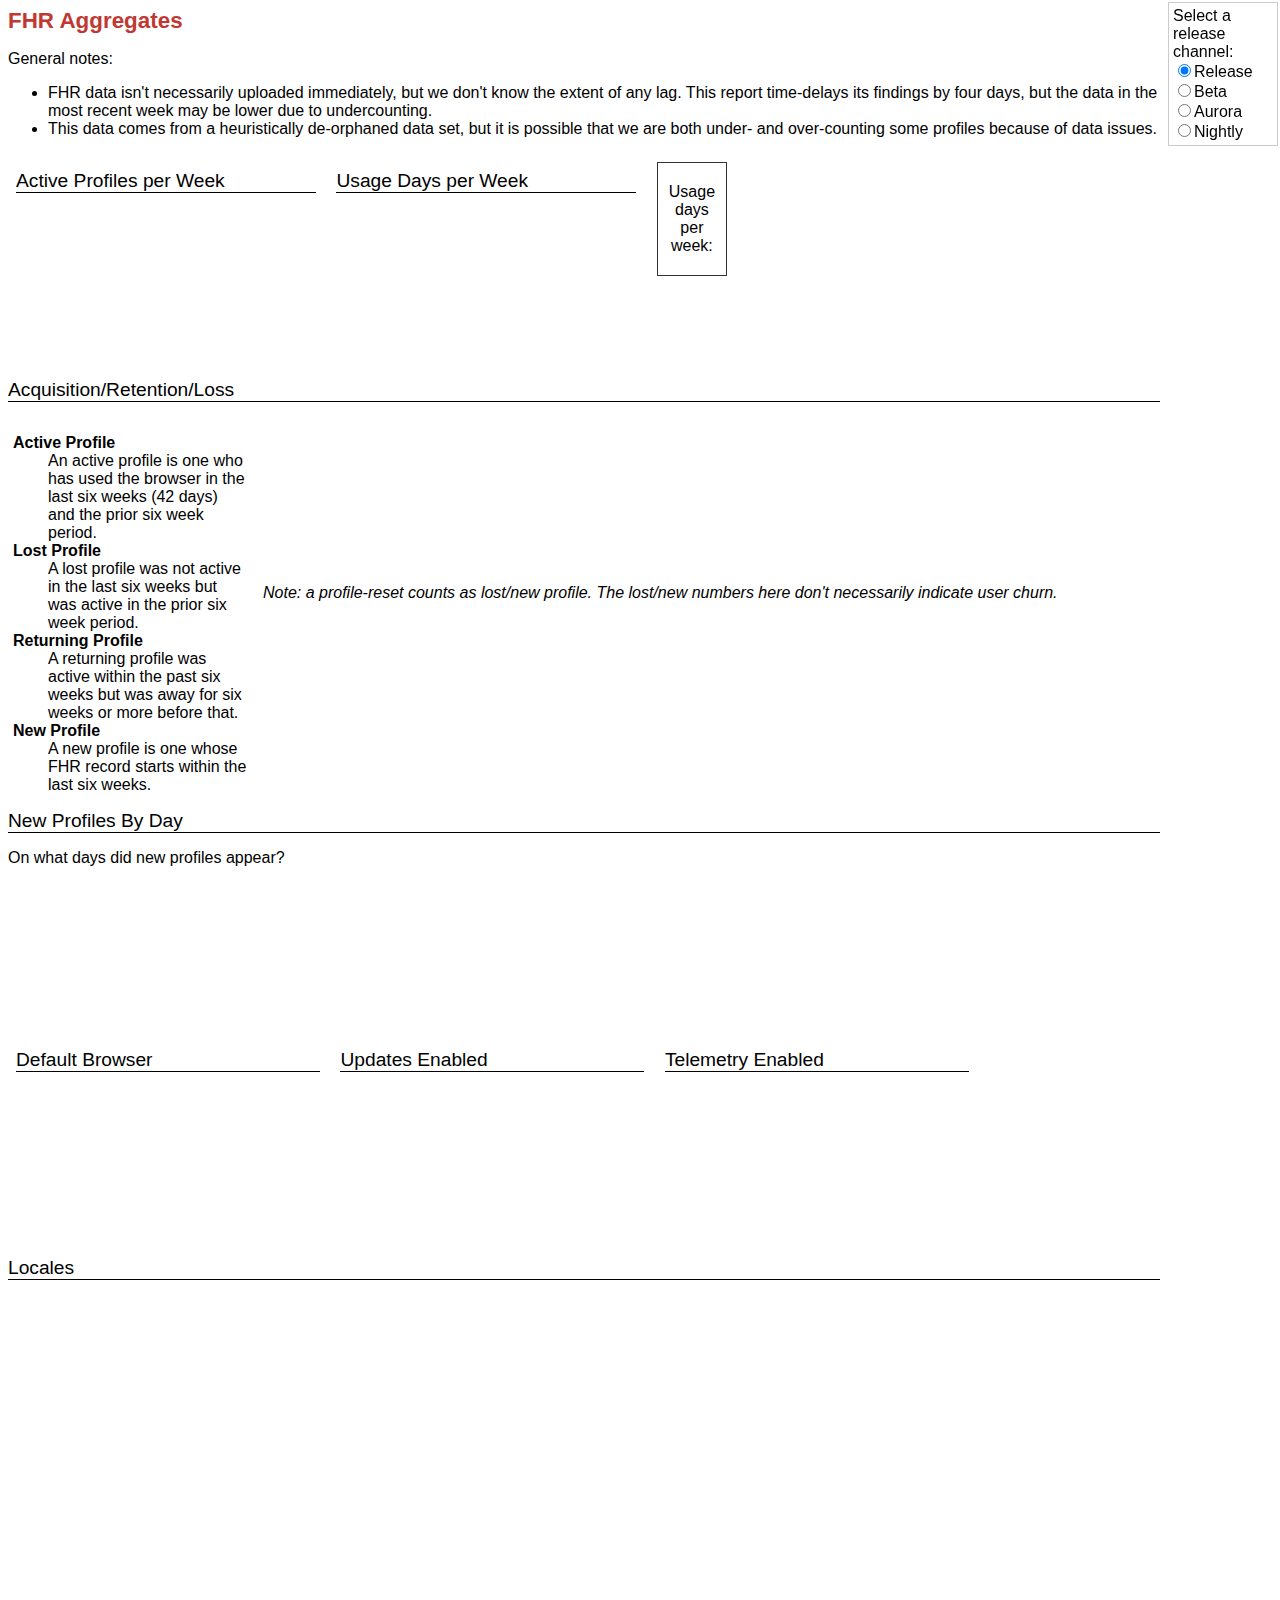
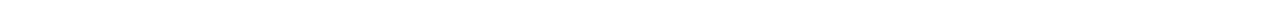
==== reporting/aggregates/index.html @ 7a53cf70 "Add locales... too complex, going to simplify now." ====
<head>
  <meta charset="UTF-8">
  <title>FHR Aggregates</title>

  <link rel="stylesheet" type="text/css" href="index.css">
<body>
  <h1>FHR Aggregates</h1>

  <p>General notes:
    <ul>
      <li>FHR data isn't necessarily uploaded immediately, but we don't know
        the extent of any lag. This report time-delays its findings
        by four days, but the data in the most recent week may be lower
        due to undercounting.
      <li>This data comes from a heuristically de-orphaned data set, but
        it is possible that we are both under- and over-counting some
        profiles because of data issues.
    </ul>

  <form id="channel-form">
    Select a release channel:
    <span class="channel-span"><input type="radio" name="channel-selector" value="release" id="channel-release" checked><label for="channel-release">Release</label></span>
    <span class="channel-span"><input type="radio" name="channel-selector" value="beta" id="channel-beta"><label for="channel-beta">Beta</label></span>
    <span class="channel-span"><input type="radio" name="channel-selector" value="aurora" id="channel-aurora"><label for="channel-aurora">Aurora</label></span>
    <span class="channel-span"><input type="radio" name="channel-selector" value="nightly" id="channel-nightly"><label for="channel-nightly">Nightly</label></span>
  </form>

  <div>
    <section id="users" class="narrow">
      <h2>Active Profiles per Week</h2>
      <svg></svg>
    </section>
    <section id="usage" class="narrow">
      <h2>Usage Days per Week</h2>
      <svg></svg>
    </section>
    <div id="usersLegend">
      <p>Usage days per week:</p>
      <ol id="usersLegendList">
      </ol>
    </div>
  </div>

  <section id="retention">
    <h2>Acquisition/Retention/Loss</h2>

    <dl id="retention-defs">
      <dt id="retention-active">Active Profile</dt>
      <dd>An active profile is one who has used the browser in the last six weeks
        (42 days) and the prior six week period.</dd>

      <dt id="retention-lost">Lost Profile</dt>
      <dd>A lost profile was not active in the last six weeks but was active
        in the prior six week period.</dd>

      <dt id="retention-returning">Returning Profile</dt>
      <dd>A returning profile was active within the past six weeks but was away
        for six weeks or more before that.</dd>

      <dt id="retention-new">New Profile</dt>
      <dd>A new profile is one whose FHR record starts within the last six weeks.</dd>
    </dl>

    <svg></svg>

    <p><em>Note: a profile-reset counts as lost/new profile. The lost/new
        numbers here don't necessarily indicate user churn.</em></p>
  </section>

  <section id="newbyday">
    <h2>New Profiles By Day</h2>

    <p>On what days did new profiles appear?</p>

    <svg></svg>
  </section>

  <section id="defaultBrowser" class="narrow">
    <h2>Default Browser</h2>
    <table class="legend">
      <tbody></tbody>
    </table>
    <svg></svg>
  </section>

  <section id="updatesEnabled" class="narrow">
    <h2>Updates Enabled</h2>
    <table class="legend">
      <tbody></tbody>
    </table>
    <svg></svg>
  </section>

  <section id="telemetryEnabled" class="narrow">
    <h2>Telemetry Enabled</h2>
    <table class="legend">
      <tbody></tbody>
    </table>
    <svg></svg>
  </section>

  <section id="locales">
    <h2>Locales</h2>
    <table id="bylocale-legend">
      <tbody></tbody>
    </table>
    <svg id="bylocale-chart"></svg>

    <table id="bygeo-legend">
      <tbody></tbody>
    </table>
    <svg id="bygeo-chart"></svg>
  </section>

  <script src="http://d3js.org/d3.v3.min.js"></script>
  <script src="index.js"></script>
---- reporting/aggregates/index.css ----
body {
  font-family: sans-serif;
}

h1 {
  font-size: 140%;
  font-weight: bold;
  color: #C13832;
}

h2 {
  font-size: 120%;
  font-weight: normal;
  border-bottom: 1px solid black;
}

section {
  clear: both;
}

.axis path,
.axis line {
  fill: none;
  stroke: #999;
}

.narrow {
  display: inline-block;
  margin-right: 8px;
  margin-left: 8px;
  text-align: center;
}
.narrow h2 {
  text-align: left;
  padding-right: 10px;
}

#usersLegend {
  vertical-align: top;
  display: inline-block;
  max-width: 60px;
  border: 1px solid #333;
  padding: 4px;
  margin: 8px;
  text-align: center;
}
#usersLegendList {
  display: inline-block;
  list-style-type: none;
  margin: 0px;
  padding: 0px;
}
#usersLegendList li {
  display: inline-block;
  margin: 2px;
  padding: 2px;
  width: 1em;
  height: 1em;
  text-align: center;
}
#retention-defs {
  width: 15em;
  float: left;
  margin-right: 15px;
}
#retention-defs dt {
  padding-left: 5px;
  font-weight: bold;
}
.bar-connector {
  stroke: #333;
}
.line.main {
  stroke: #4C6185;
  stroke-width: 1;
  fill: none;
}
.point.main {
  fill: #4C6185;
}
.line.rolling {
  stroke: rgba(105,134,184,0.6);
  stroke-width: 2;
  fill: none;
  stroke-dasharray: 5,3;
}
.weekend {
  fill: #DCDEF2;
}
.legend-outline {
  stroke: #333;
  fill: #EEE;
  stroke-width: 1;
}
.legend-color {
  width: 1em;
  border: 2px solid white;
}
.legend {
  float: left;
}
.arc-label {
  text-anchor: end;
  dominant-baseline: middle;
}

@media screen and (min-width: 500px) {

body {
  padding-right: 112px;
}

#channel-form {
  position: fixed;
  right: 2px;
  top: 2px;
  width: 100px;
  border: 1px solid #CCC;
  padding: 4px;
}
.channel-span {
  display: block;
}
}
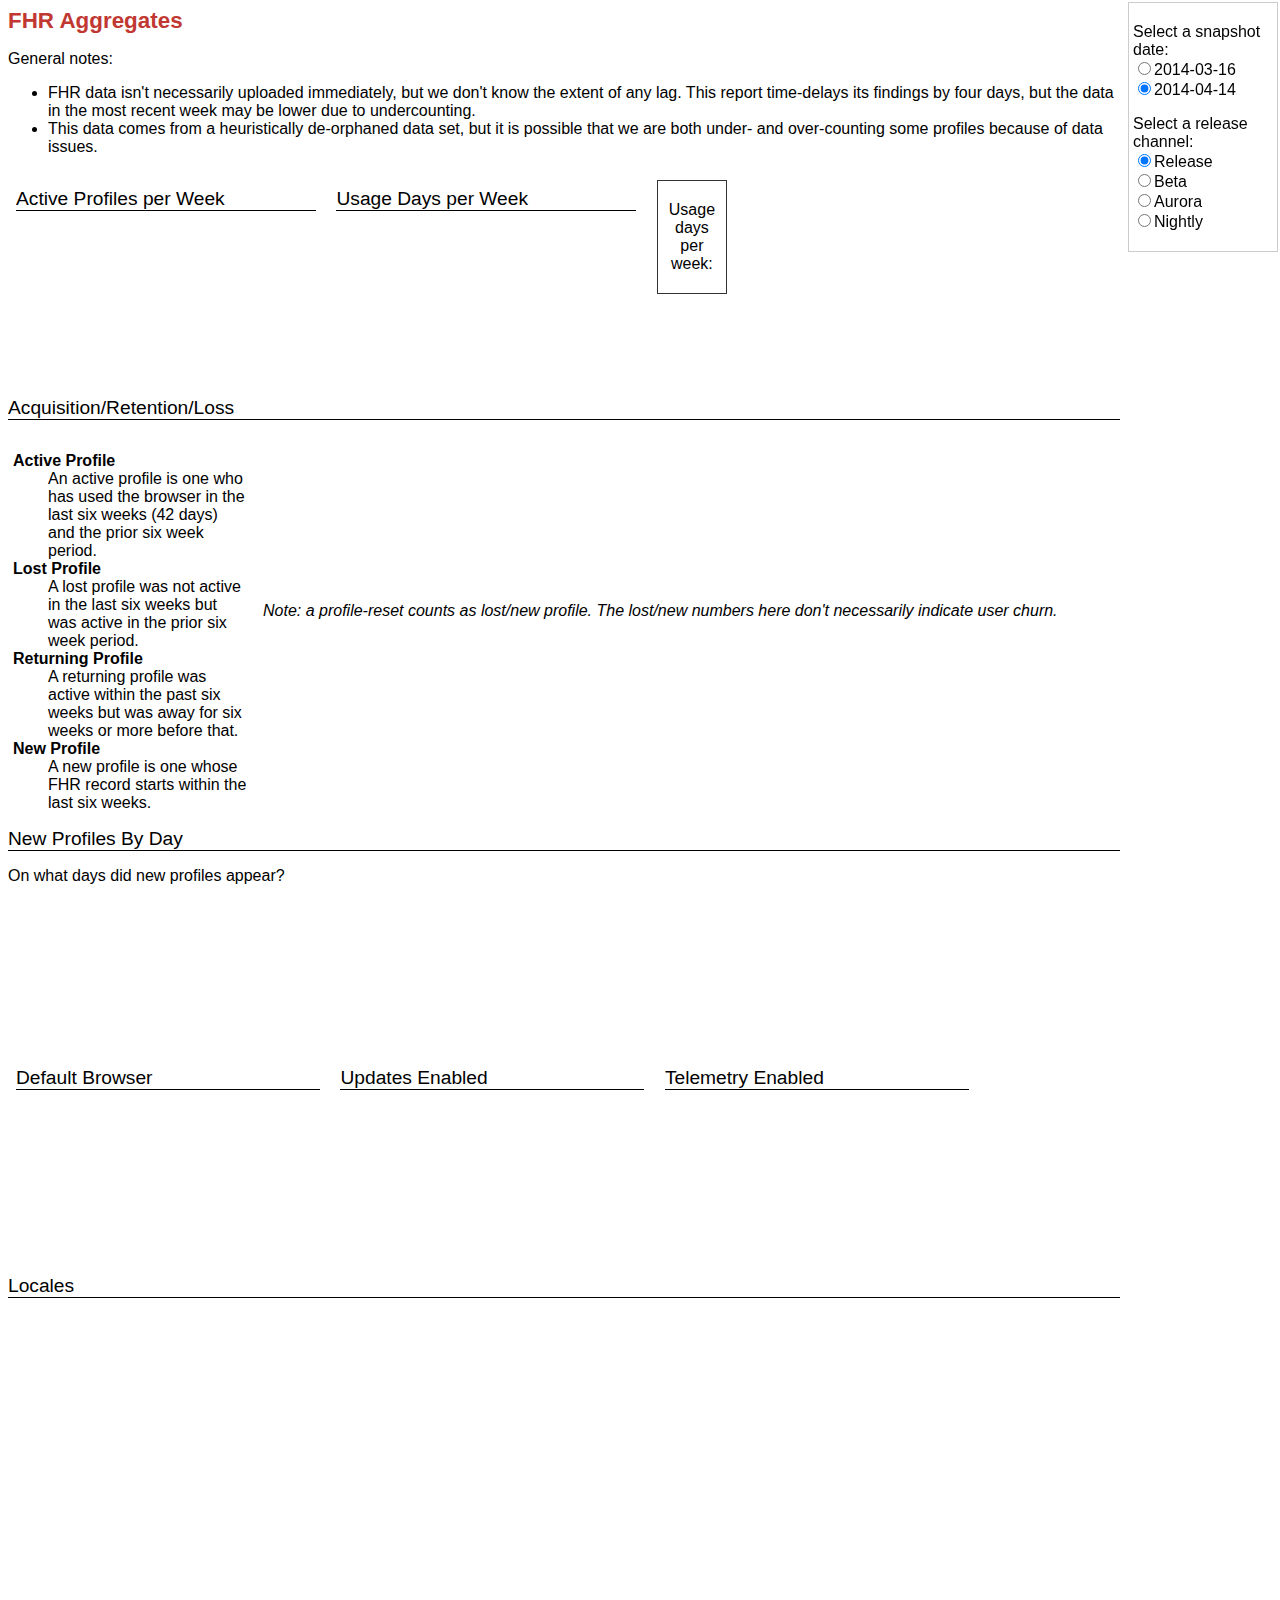
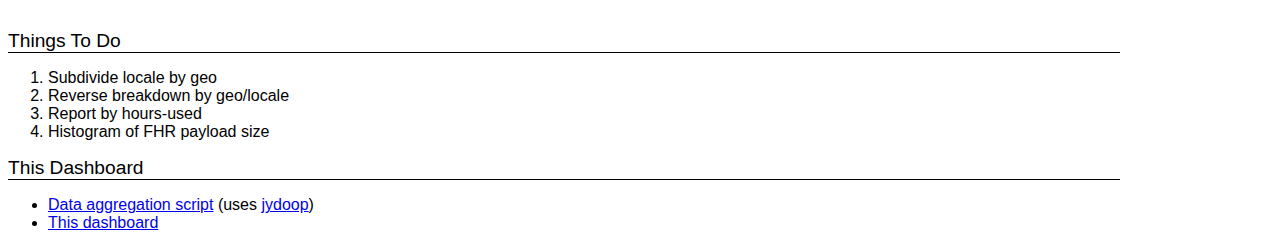
==== commit b2668bf5: "More betterness." ====
--- a/reporting/aggregates/index.html
+++ b/reporting/aggregates/index.html
@@ -18,7 +18,11 @@
     </ul>
 
   <form id="channel-form">
-    Select a release channel:
+    <p>Select a snapshot date:
+    <span class="channel-span"><input type="radio" name="date-selector" value="2014-03-16" id="date-2014-03-16"><label for="date-2014-03-16">2014-03-16</label></span>
+    <span class="channel-span"><input type="radio" name="date-selector" value="2014-04-14" id="date-2014-04-14" checked><label for="date-2014-04-14">2014-04-14</label></span>
+
+    <p>Select a release channel:
     <span class="channel-span"><input type="radio" name="channel-selector" value="release" id="channel-release" checked><label for="channel-release">Release</label></span>
     <span class="channel-span"><input type="radio" name="channel-selector" value="beta" id="channel-beta"><label for="channel-beta">Beta</label></span>
     <span class="channel-span"><input type="radio" name="channel-selector" value="aurora" id="channel-aurora"><label for="channel-aurora">Aurora</label></span>
@@ -101,10 +105,13 @@
 
   <section id="locales">
     <h2>Locales</h2>
-    <table id="bylocale-legend">
+    <table id="bylocale-legend" class="legend">
       <tbody></tbody>
     </table>
-    <svg id="bylocale-chart"></svg>
+    <svg id="bylocale-chart">
+      <g class="chart"></g>
+      <text id="measurer"></text>
+    </svg>
 
     <table id="bygeo-legend">
       <tbody></tbody>
@@ -112,5 +119,24 @@
     <svg id="bygeo-chart"></svg>
   </section>
 
-  <script src="http://d3js.org/d3.v3.min.js"></script>
+  <section>
+    <h2>Things To Do</h2>
+
+    <ol>
+      <li>Subdivide locale by geo</li>
+      <li>Reverse breakdown by geo/locale</li>
+      <li>Report by hours-used</li>
+      <li>Histogram of FHR payload size</li>
+    </ol>
+  </section>
+
+  <section>
+    <h2>This Dashboard</h2>
+
+    <ul>
+      <li><a href="https://github.com/bsmedberg/fhr-toolbox/blob/master/jydoop/aggregate-collection.py">Data aggregation script</a> (uses <a href="https://github.com/mozilla/jydoop/">jydoop</a>)</li>
+      <li><a href="https://github.com/bsmedberg/fhr-toolbox/tree/aggregate-processor/reporting/aggregates">This dashboard</a>
+    </ul>
+
+  <script src="d3.v3.min.js"></script>
   <script src="index.js"></script>
--- a/reporting/aggregates/index.css
+++ b/reporting/aggregates/index.css
@@ -99,22 +99,31 @@
 .legend {
   float: left;
 }
-.arc-label {
-  text-anchor: end;
-  dominant-baseline: middle;
+.arc-label path {
+  stroke: #333;
+}
+.arc-label text {
+  text-anchor: start;
+  dominant-baseline: hanging;
+}
+.arc-label rect {
+  fill: rgba(0,0,0,0.2);
+}
+#measurer {
+  visibility: hidden;
 }
 
 @media screen and (min-width: 500px) {
 
 body {
-  padding-right: 112px;
+  padding-right: 152px;
 }
 
 #channel-form {
   position: fixed;
   right: 2px;
   top: 2px;
-  width: 100px;
+  width: 140px;
   border: 1px solid #CCC;
   padding: 4px;
 }
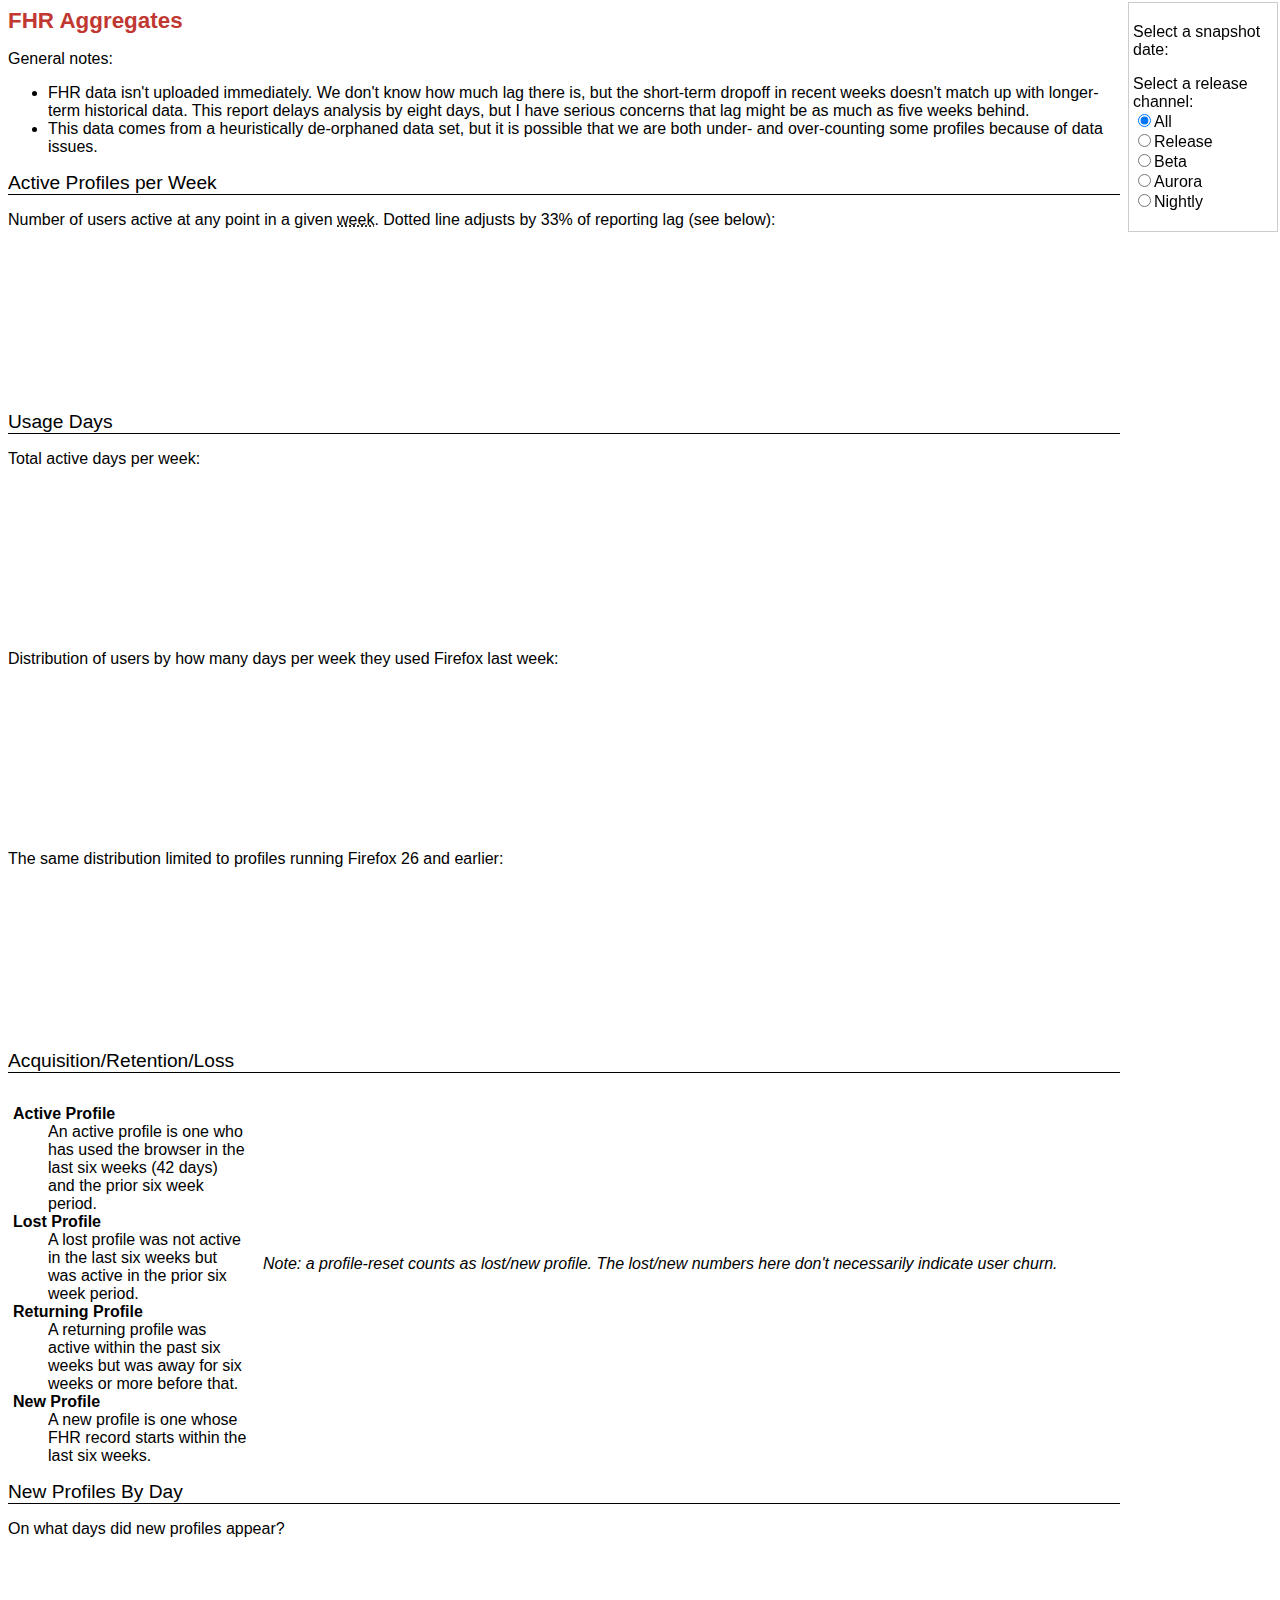
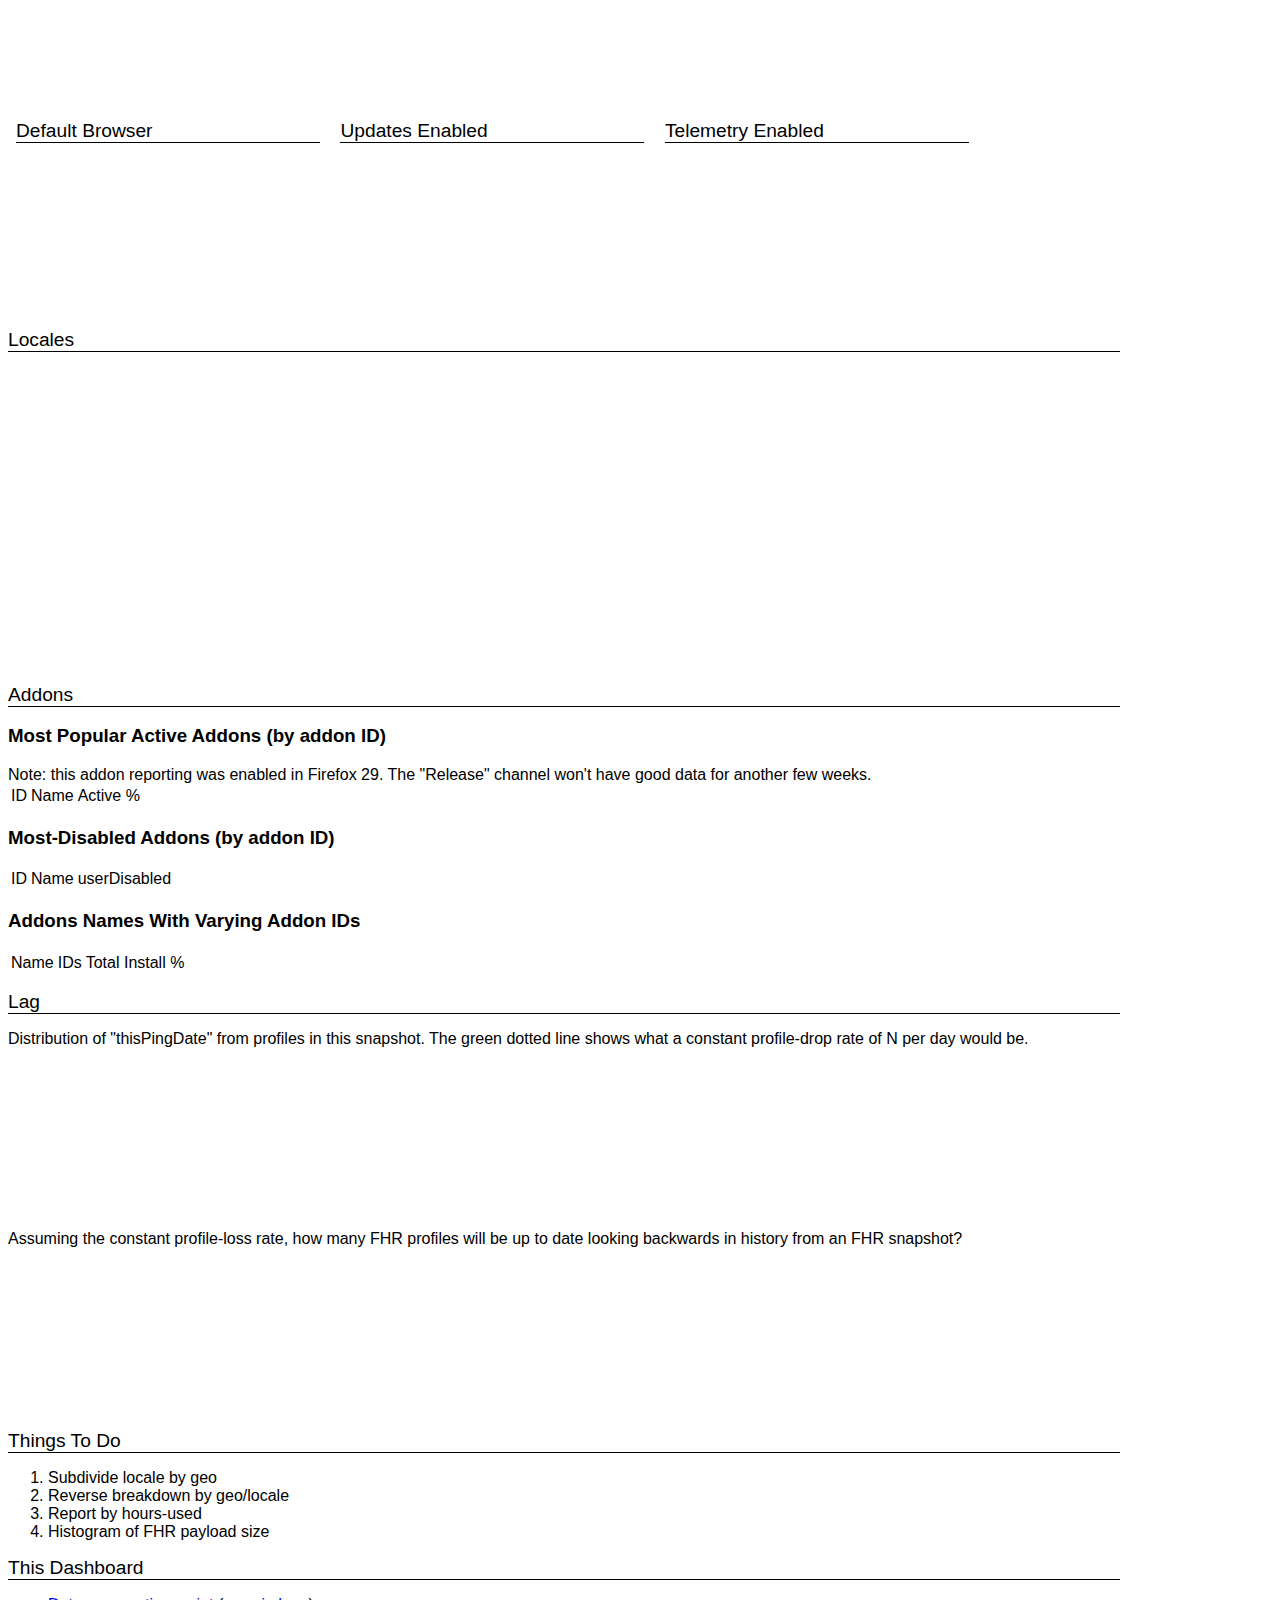
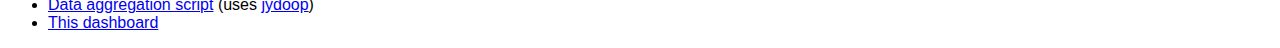
==== commit b070f0bd: "Incorrect comment." ====
--- a/reporting/aggregates/index.html
+++ b/reporting/aggregates/index.html
@@ -8,10 +8,11 @@
 
   <p>General notes:
     <ul>
-      <li>FHR data isn't necessarily uploaded immediately, but we don't know
-        the extent of any lag. This report time-delays its findings
-        by four days, but the data in the most recent week may be lower
-        due to undercounting.
+      <li>FHR data isn't uploaded immediately. We don't know
+        how much lag there is, but the short-term dropoff in recent weeks
+        doesn't match up with longer-term historical data.
+        This report delays analysis by eight days, but I have serious concerns
+        that lag might be as much as five weeks behind.
       <li>This data comes from a heuristically de-orphaned data set, but
         it is possible that we are both under- and over-counting some
         profiles because of data issues.
@@ -19,30 +20,41 @@
 
   <form id="channel-form">
     <p>Select a snapshot date:
-    <span class="channel-span"><input type="radio" name="date-selector" value="2014-03-16" id="date-2014-03-16"><label for="date-2014-03-16">2014-03-16</label></span>
-    <span class="channel-span"><input type="radio" name="date-selector" value="2014-04-14" id="date-2014-04-14" checked><label for="date-2014-04-14">2014-04-14</label></span>
+    <div id="channel-dates"></div>
 
     <p>Select a release channel:
-    <span class="channel-span"><input type="radio" name="channel-selector" value="release" id="channel-release" checked><label for="channel-release">Release</label></span>
+    <span class="channel-span"><input type="radio" name="channel-selector" value="all" id="channel-all" checked><label for="channel-all">All</label></span>
+    <span class="channel-span"><input type="radio" name="channel-selector" value="release" id="channel-release"><label for="channel-release">Release</label></span>
     <span class="channel-span"><input type="radio" name="channel-selector" value="beta" id="channel-beta"><label for="channel-beta">Beta</label></span>
     <span class="channel-span"><input type="radio" name="channel-selector" value="aurora" id="channel-aurora"><label for="channel-aurora">Aurora</label></span>
     <span class="channel-span"><input type="radio" name="channel-selector" value="nightly" id="channel-nightly"><label for="channel-nightly">Nightly</label></span>
   </form>
 
   <div>
-    <section id="users" class="narrow">
+    <section id="users">
       <h2>Active Profiles per Week</h2>
+
+      <p>Number of users active at any point in a given <abbr title="Sunday-Saturday">week</abbr>. Dotted line adjusts by 33% of reporting lag (see below):
+      <p>
       <svg></svg>
     </section>
-    <section id="usage" class="narrow">
-      <h2>Usage Days per Week</h2>
-      <svg></svg>
+
+    <section id="usage">
+      <h2>Usage Days</h2>
+
+      <p>Total active days per week:
+
+      <p>
+        <svg id="activeDays"></svg>
+
+      <p>Distribution of users by how many days per week they used Firefox last week:
+
+      <p>
+        <svg id="activeDistribution"></svg>
+
+      <p>The same distribution limited to profiles running Firefox 26 and earlier:
+      <p><svg id="activeDistributionOld"></svg>
     </section>
-    <div id="usersLegend">
-      <p>Usage days per week:</p>
-      <ol id="usersLegendList">
-      </ol>
-    </div>
   </div>
 
   <section id="retention">
@@ -117,6 +129,59 @@
       <tbody></tbody>
     </table>
     <svg id="bygeo-chart"></svg>
+  </section>
+
+  <section id="addons">
+    <h2>Addons</h2>
+
+    <h3>Most Popular Active Addons (by addon ID)</h3>
+
+    <p>Note: this addon reporting was enabled in Firefox 29. The "Release"
+      channel won't have good data for another few weeks.
+
+    <table id="activeAddonsById" class="data">
+      <thead>
+        <tr>
+          <td>ID
+          <td>Name
+          <td>Active %
+      <tbody>
+    </table>
+
+    <h3>Most-Disabled Addons (by addon ID)</h3>
+    <table id="disabledById" class="data">
+      <thead>
+        <tr>
+          <td>ID
+          <td>Name
+          <td>userDisabled
+      <tbody>
+    </table>
+
+    <h3>Addons Names With Varying Addon IDs</h3>
+    <table id="addonMultiIDs" class="data">
+      <thead>
+        <tr>
+          <td>Name
+          <td>IDs
+          <td>Total Install %
+      <tbody>
+    </table>
+  </section>
+
+  <section id="lag">
+    <h2>Lag</h2>
+
+    <p>Distribution of "thisPingDate" from profiles in this snapshot. The green
+      dotted line shows what a constant profile-drop rate of
+      <span id="dropRate">N</span> per day would be.
+    <p><svg id="lagChart"></svg>
+
+    <p>Assuming the constant profile-loss rate, how many FHR profiles will be
+      up to date looking backwards in history from an FHR snapshot?
+
+
+    <p><svg id="lagDays"></svg>
   </section>
 
   <section>
@@ -135,8 +200,9 @@
 
     <ul>
       <li><a href="https://github.com/bsmedberg/fhr-toolbox/blob/master/jydoop/aggregate-collection.py">Data aggregation script</a> (uses <a href="https://github.com/mozilla/jydoop/">jydoop</a>)</li>
-      <li><a href="https://github.com/bsmedberg/fhr-toolbox/tree/aggregate-processor/reporting/aggregates">This dashboard</a>
+      <li><a href="https://github.com/bsmedberg/fhr-toolbox/tree/master/reporting/aggregates">This dashboard</a>
     </ul>
+  </section>
 
   <script src="d3.v3.min.js"></script>
   <script src="index.js"></script>
